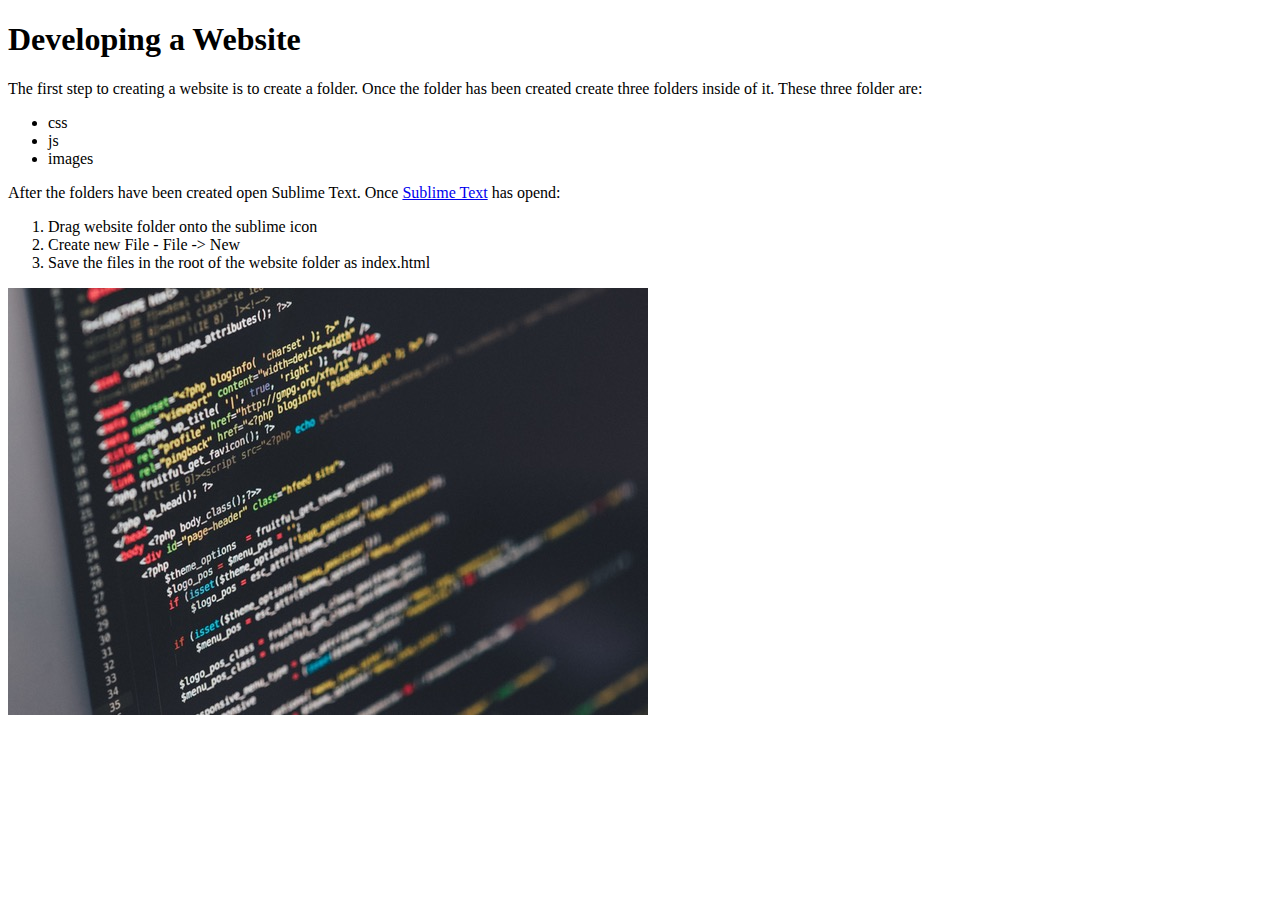
==== index.html @ f0a5eb27 "setting up the repo" ====
<!doctype html>
<html lang="en">
	<head>
		<meta charset="utf-8">
		<title>Learning Web Development</title>
	</head>

	<body>
		<h1>Developing a Website</h1>
		<p>The first step to creating a website is to create a folder. Once the folder has
		been created create three folders inside of it. These three folder are: </p>
			<ul>
				<li>css</li>
				<li>js</li>
				<li>images</li>
			</ul>
		<p>After the folders have been created open Sublime Text. Once <a href="https://www.sublimetext.com/" target="_blank">Sublime Text</a> has opend: </p>
			<ol>
				<li>Drag website folder onto the sublime icon</li>
				<li>Create new File - File -> New</li>
				<li>Save the files in the root of the website folder as index.html</li>
			</ol>
			<p><img src="images/code.jpeg"></p>
	</body>
</html>
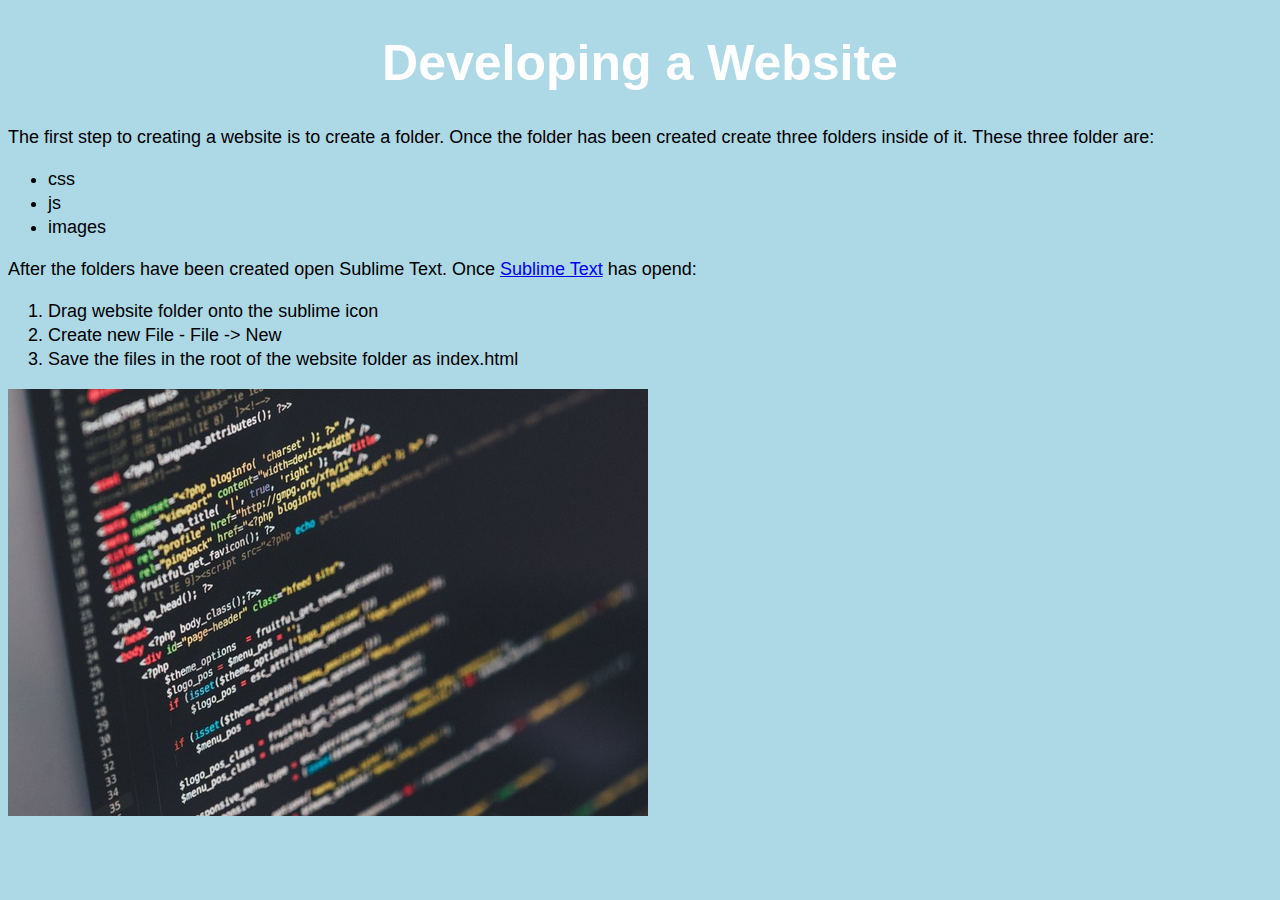
==== commit f9d4ee8a: "added some styles" ====
--- a/index.html
+++ b/index.html
@@ -3,6 +3,7 @@
 	<head>
 		<meta charset="utf-8">
 		<title>Learning Web Development</title>
+		<link rel="stylesheet" type="text/css" href="css/styles.css">
 	</head>
 
 	<body>
--- a/css/styles.css
+++ b/css/styles.css
@@ -0,0 +1,21 @@
+
+body{
+	background-color:lightblue;
+	}
+
+h1{
+	text-align: center;
+	font-family: Impact, sans-serif;
+	font-size: 50px;
+	color:white;
+}
+
+p, li{
+	font-family: Helvetica, sans-serif; 
+	font-size:18px;
+	line-height:24px;
+
+}
+
+
+
